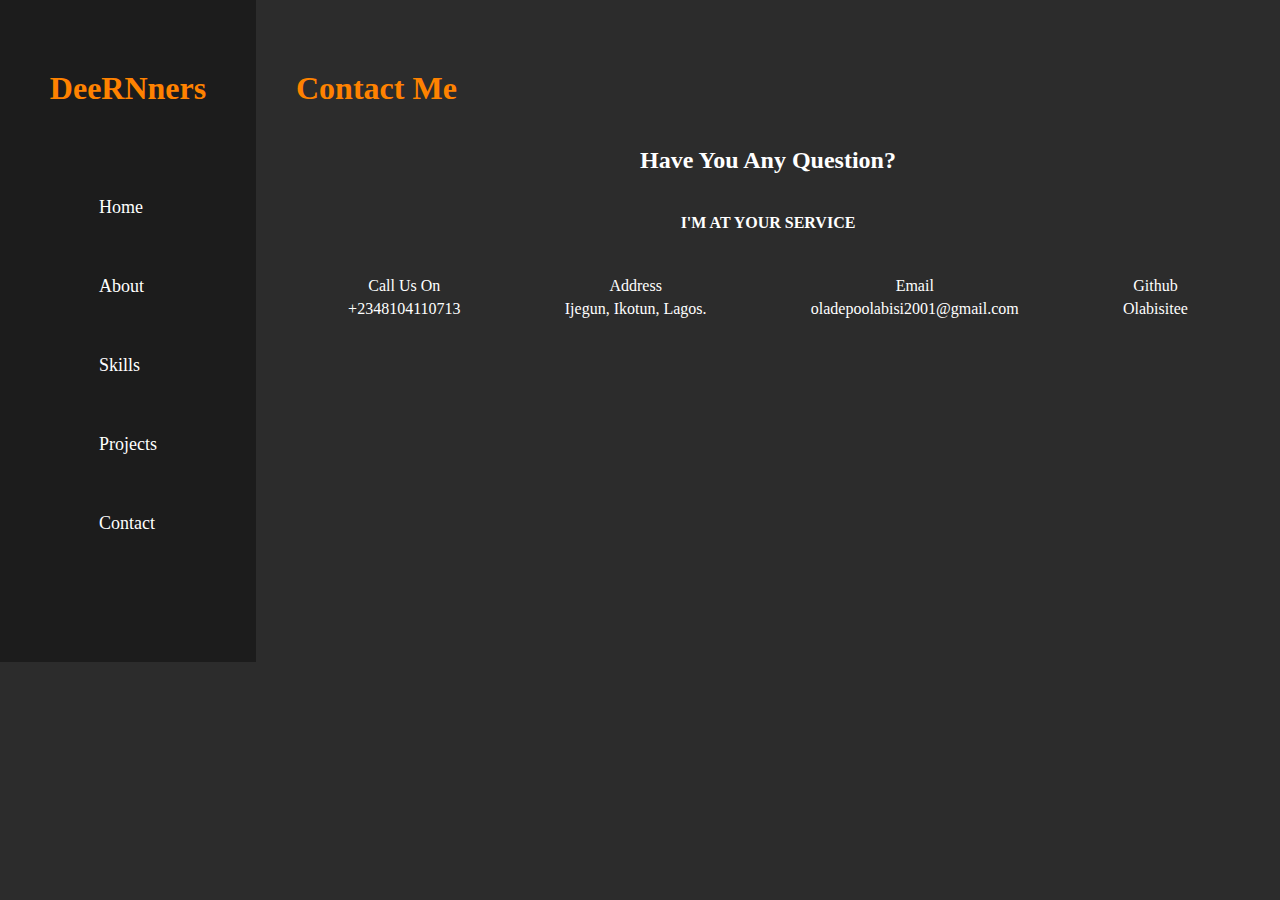
==== contact.html @ 8bcd43bb "initial commit" ====
<!DOCTYPE html>
<html lang="en">
  <head>
    <meta charset="UTF-8" />
    <meta name="viewport" content="width=device-width, initial-scale=1.0" />
    <title>Portfolio</title>
    <link rel="stylesheet" href="contact.css" />
  </head>
  <body>
    <button class="toggle-button">☰</button>
    <div class="container">
      <aside class="sidebar">
        <div class="logo">
          <h1>DeeRNners</h1>
        </div>
        <nav>
          <ul>
            <li><a href="index.html">Home</a></li>
            <li><a href="about.html">About</a></li>
            <li><a href="skills.html">Skills</a></li>
            <li><a href="project.html">Projects</a></li>
            <li><a href="contact.html" class="active">Contact</a></li>
          </ul>
        </nav>
      </aside>
      <main class="main-content">
        <section class="contact">
          <h1>Contact Me</h1>
          <h2>Have You Any Question?</h2>
          <h4>I'M AT YOUR SERVICE</h4>
          <div class="contact-info">
            <div class="contact-item">
              <i class="fas fa-phone"></i>
              <p>Call Us On</p>
              <p>+2348104110713</p>
            </div>
            <div class="contact-item">
              <i class="fas fa-phone"></i>
              <p>Address</p>
              <p>Ijegun, Ikotun, Lagos.</p>
            </div>
            <div class="contact-item">
              <i class="fas fa-phone"></i>
              <p>Email</p>
              <p>oladepoolabisi2001@gmail.com</p>
            </div>
            <div class="contact-item">
              <i class="fas fa-phone"></i>
              <p>Github</p>
              <p>Olabisitee</p>
            </div>
          </div>
        </section>
      </main>
    </div>
    <script>
      const toggleButton = document.querySelector(".toggle-button");
      const sidebar = document.querySelector(".sidebar");

      toggleButton.addEventListener("click", () => {
        sidebar.classList.toggle("active");
      });
    </script>
  </body>
</html>
---- contact.css ----
* {
  margin: 0;
  padding: 0;
  box-sizing: border-box;
}
body {
  background-color: #2c2c2c;
  color: #fff;
}
.container {
  display: flex;
  width: 100%;
}
.sidebar {
  background-color: #1c1c1c;
  width: 20%;
  height: 100%;
  padding: 40px;
  justify-items: center;
}
nav {
  align-items: center;
  padding: 30px;
}
.logo {
  padding: 30px;
}
.sidebar .logo h1 {
  color: #ff8200;
}
.sidebar nav ul {
  list-style: none;
  margin-top: 30px;
}
.sidebar nav ul li {
  margin-bottom: 58px;
}
nav ul li a {
  text-decoration: none;
  font-size: 18px;
  color: #fff;
}
nav ul li a:hover {
  color: #ff8200;
}
.main-content {
  flex: 1;
  padding: 40px;
  overflow-y: auto;
}
.contact {
  text-align: center;
}
.contact h1 {
  color: #ff8200;
  margin-bottom: 20px;
  text-align: left;
  padding-top: 30px;
}
.contact h2 {
  margin-top: 40px;
  margin-bottom: 10px;
}
.contact h4 {
  margin-top: 40px;
  margin-bottom: 40px;
}
.contact p {
  margin-top: 40px;
}
.contact-info {
  display: flex;
  justify-content: space-around;
  margin-bottom: 40px;
}
.contact-item {
  text-align: center;
}
.contact-item p {
  margin: 5px 0;
}
.toggle-button {
  display: none;
  position: absolute;
  top: 10px;
  left: 10px;
  background-color: #ff8200;
  color: #fff;
  border: none;
  padding: 10px 15px;
  cursor: pointer;
}
@media (max-width: 768px) {
  .container {
    flex-direction: column;
  }

  .sidebar {
    width: 100%;
    transform: translateX(-100%);
  }

  .sidebar.active {
    transform: translateX(0);
  }

  .toggle-button {
    display: block;
  }
}
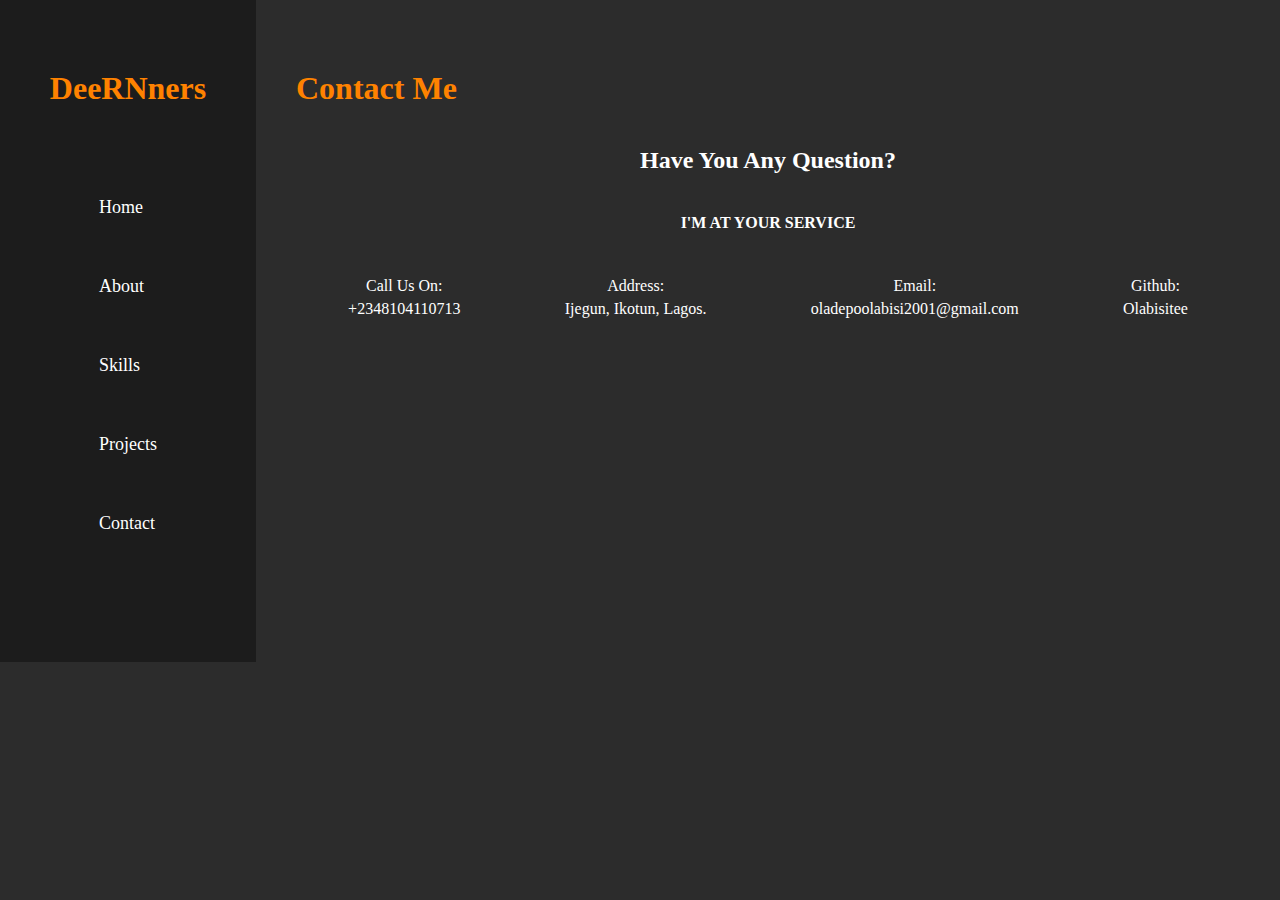
==== commit 4450ce51: "adjustment" ====
--- a/contact.html
+++ b/contact.html
@@ -31,22 +31,22 @@
           <div class="contact-info">
             <div class="contact-item">
               <i class="fas fa-phone"></i>
-              <p>Call Us On</p>
+              <p>Call Us On:</p>
               <p>+2348104110713</p>
             </div>
             <div class="contact-item">
               <i class="fas fa-phone"></i>
-              <p>Address</p>
+              <p>Address:</p>
               <p>Ijegun, Ikotun, Lagos.</p>
             </div>
             <div class="contact-item">
               <i class="fas fa-phone"></i>
-              <p>Email</p>
+              <p>Email:</p>
               <p>oladepoolabisi2001@gmail.com</p>
             </div>
             <div class="contact-item">
               <i class="fas fa-phone"></i>
-              <p>Github</p>
+              <p>Github:</p>
               <p>Olabisitee</p>
             </div>
           </div>
--- a/contact.css
+++ b/contact.css
@@ -94,17 +94,29 @@
   .container {
     flex-direction: column;
   }
-
   .sidebar {
     width: 100%;
-    transform: translateX(-100%);
+    display: none;
   }
-
   .sidebar.active {
-    transform: translateX(0);
+    display: block;
   }
-
   .toggle-button {
     display: block;
   }
+  .main-content {
+    padding: 20px;
+    margin-left: 0;
+  }
+  .contact {
+    padding: 60px 20px;
+  }
+  .contact-info {
+    flex-direction: column;
+    align-items: center;
+  }
+  .contact-item {
+    margin-bottom: 20px;
+    width: 100%;
+  }
 }
